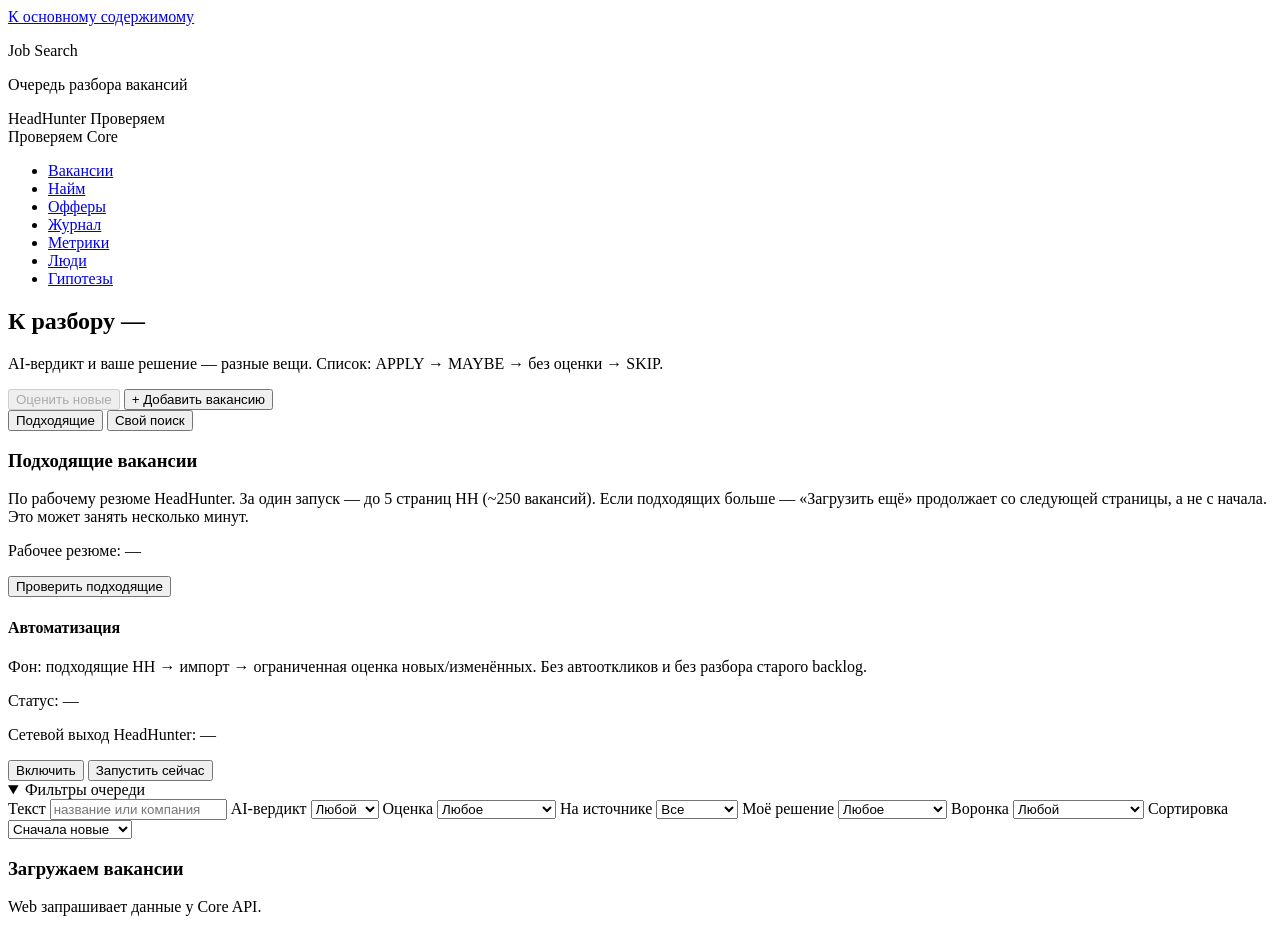
==== src/job_search_web/static/index.html @ 20616d5e "fix(web): restore initial load after CAPTCHA JS SyntaxError A typo in showSuitableCaptchaPanel abort" ====
<!doctype html>
<html lang="ru">
  <head>
    <meta charset="utf-8">
    <meta name="viewport" content="width=device-width, initial-scale=1">
    <meta name="description" content="Локальная доска вакансий Job Search">
    <title>Job Search — Вакансии</title>
    <link rel="stylesheet" href="/assets/styles.css?v=20260910-r54">
    <script src="/assets/app.js?v=20260910-r54" defer></script>
  </head>
  <body>
    <a class="skip-link" href="#main-content">К основному содержимому</a>
    <div class="app">
      <header class="app-header">
        <div class="app-header__brand">
          <p class="app-header__title">Job Search</p>
          <p class="app-header__subtitle">Очередь разбора вакансий</p>
        </div>
        <div class="app-header__signals">
          <div class="signal app-header__status" id="hh-connection" data-status="unknown" aria-label="Состояние HeadHunter">
            <span class="signal-dot" aria-hidden="true"></span>
            <span class="hh-connection__text">
              <span class="hh-connection__service">HeadHunter</span>
              <span id="hh-connection-label">Проверяем</span>
              <span id="hh-account-label" class="hh-connection__account" hidden></span>
            </span>
            <button class="btn btn--ghost btn--compact" id="hh-connection-action" type="button" hidden></button>
          </div>
          <div class="signal app-header__status" id="core-connection" aria-label="Состояние Core">
            <span class="signal-dot" aria-hidden="true"></span>
            <span id="connection-label">Проверяем Core</span>
          </div>
        </div>
      </header>

        <div id="hh-resumes" class="hh-resumes" hidden>
        <p class="hh-resumes__label">Резюме HH</p>
        <div class="hh-resumes__content">
          <p id="hh-resumes-status" class="hh-resumes__status"></p>
          <div id="hh-resume-content" class="hh-resume-content" hidden>
            <div class="hh-resume-content__text">
              <p id="hh-resume-working" class="hh-resume-content__working"></p>
              <p id="hh-resume-sync-state" class="hh-resume-content__state"></p>
              <p id="hh-resume-file" class="hh-resume-content__file" hidden></p>
            </div>
            <button
              class="btn btn--secondary btn--compact"
              id="hh-resume-sync"
              type="button"
              hidden
            >Синхронизировать</button>
          </div>
          <ul id="hh-resumes-list" class="hh-resumes__list" role="listbox" aria-label="Резюме HH"></ul>
          <button class="btn btn--ghost btn--compact" id="hh-resumes-clear" type="button" hidden>
            Сбросить выбор
          </button>
          <div id="hh-resumes-actions" class="hh-resumes__actions" hidden>
            <button
              class="btn btn--secondary btn--compact"
              id="hh-resumes-open"
              type="button"
              hidden
            >Войти в HeadHunter</button>
            <button class="btn btn--primary btn--compact" id="hh-resumes-confirm" type="button" hidden>
              Я вошёл — проверить
            </button>
          </div>
        </div>
      </div>

      <div class="app-body">
        <nav class="app-nav" aria-label="Основные разделы">
          <ul class="app-nav__list">
            <li><a class="app-nav__link" href="#vacancies" data-nav="vacancies" aria-current="page">Вакансии</a></li>
            <li><a class="app-nav__link" href="#hiring" data-nav="hiring">Найм</a></li>
            <li><a class="app-nav__link" href="#offers" data-nav="offers">Офферы</a></li>
            <li><a class="app-nav__link" href="#journal" data-nav="journal">Журнал</a></li>
            <li><a class="app-nav__link" href="#metrics" data-nav="metrics">Метрики</a></li>
            <li><a class="app-nav__link" href="#people" data-nav="people">Люди</a></li>
            <li><a class="app-nav__link" href="#hypotheses" data-nav="hypotheses">Гипотезы</a></li>
          </ul>
        </nav>

        <main class="app-main" id="main-content">
          <div id="notice" class="notice" role="status" aria-live="polite" hidden></div>
          <div id="search-cycle-banner" class="search-cycle-banner" role="status" hidden></div>

          <div class="section-view" id="section-vacancies" data-section="vacancies" role="region" aria-labelledby="board-title">
          <section class="toolbar" aria-labelledby="board-title">
            <div>
              <h2 id="board-title">К разбору <span class="section-count" id="vacancy-count">—</span></h2>
              <p class="toolbar-note">AI-вердикт и ваше решение — разные вещи. Список: APPLY → MAYBE → без оценки → SKIP.</p>
            </div>
            <div class="toolbar__actions">
              <button class="btn btn--secondary" id="bulk-score-new" type="button" disabled>Оценить новые</button>
              <button class="btn btn--primary" id="open-form" type="button">+ Добавить вакансию</button>
            </div>
          </section>

          <section class="vacancy-search" id="vacancy-search" aria-labelledby="vacancy-search-title">
            <div class="vacancy-search__tabs" role="tablist" aria-label="Режимы поиска вакансий">
              <button type="button" class="vacancy-search__tab is-active" role="tab" aria-selected="true" data-search-tab="suitable" id="tab-suitable">Подходящие</button>
              <button type="button" class="vacancy-search__tab" role="tab" aria-selected="false" data-search-tab="own" id="tab-own">Свой поиск</button>
            </div>

            <div class="vacancy-search__panel" id="panel-suitable" data-search-panel="suitable">
              <div class="vacancy-search__header">
                <h3 id="vacancy-search-title" class="vacancy-search__title">Подходящие вакансии</h3>
                <p class="vacancy-search__hint">По рабочему резюме HeadHunter. За один запуск — до 5 страниц HH (~250 вакансий). Если подходящих больше — «Загрузить ещё» продолжает со следующей страницы, а не с начала. Это может занять несколько минут.</p>
              </div>
              <p class="vacancy-search__resume" id="suitable-resume-line">Рабочее резюме: —</p>
              <p class="vacancy-search__total" id="suitable-total-line" hidden>HH предлагает: —</p>
              <p class="vacancy-search__progress" id="suitable-progress-line" hidden></p>
              <div class="vacancy-search__live" id="suitable-live" hidden>
                <p class="vacancy-search__live-timing" id="suitable-live-timing">
                  <span id="suitable-live-started"></span>
                  <span class="vacancy-search__live-elapsed-wrap">
                    · прошло <span id="suitable-live-elapsed" class="vacancy-search__live-elapsed">0 сек</span>
                  </span>
                </p>
                <p class="vacancy-search__live-progress" id="suitable-live-progress" aria-live="polite"></p>
                <p class="vacancy-search__live-counts" id="suitable-live-counts"></p>
                <p class="vacancy-search__live-stuck" id="suitable-live-stuck" hidden>Давно нет прогресса</p>
                <div class="vacancy-search__live-captcha" id="suitable-live-captcha" hidden>
                  <p class="vacancy-search__live-captcha-msg" id="suitable-live-captcha-msg">
                    HeadHunter остановил загрузку и требует подтверждение
                  </p>
                  <p class="vacancy-search__live-captcha-meta" id="suitable-live-captcha-meta"></p>
                  <img
                    class="vacancy-search__live-captcha-shot"
                    id="suitable-live-captcha-shot"
                    alt="Скриншот CAPTCHA из scraper-браузера"
                    hidden
                  />
                  <div class="vacancy-search__live-captcha-actions">
                    <button type="button" class="btn btn--primary" id="suitable-captcha-open">
                      Открыть challenge в noVNC
                    </button>
                    <button type="button" class="btn btn--ghost" id="suitable-captcha-confirm">
                      Я решил CAPTCHA — проверить
                    </button>
                  </div>
                </div>
              </div>
              <div class="vacancy-search__actions">
                <button class="btn btn--primary" id="suitable-run" type="button">Проверить подходящие</button>
                <button class="btn btn--ghost" id="suitable-load-more" type="button" hidden>Загрузить ещё</button>
                <p class="vacancy-search__status" id="suitable-status" role="status" aria-live="polite"></p>
              </div>
              <div class="vacancy-search__last" id="suitable-last" hidden>
                <p class="vacancy-search__last-title">Последняя проверка</p>
                <p class="vacancy-search__last-body" id="suitable-last-body"></p>
              </div>

              <div class="automation-panel" id="automation-panel" aria-labelledby="automation-title">
                <h4 id="automation-title" class="automation-panel__title">Автоматизация</h4>
                <p class="automation-panel__hint">
                  Фон: подходящие HH → импорт → ограниченная оценка новых/изменённых.
                  Без автооткликов и без разбора старого backlog.
                </p>
                <p class="automation-panel__status" id="automation-status-line" role="status">Статус: —</p>
                <p class="automation-panel__health" id="automation-health-line">Сетевой выход HeadHunter: —</p>
                <p class="automation-panel__meta" id="automation-meta-line"></p>
                <p class="automation-panel__error" id="automation-error-line" hidden></p>
                <p class="automation-panel__history" id="automation-history-line" hidden></p>
                <div class="automation-panel__actions">
                  <button class="btn btn--ghost" id="automation-toggle" type="button">Включить</button>
                  <button class="btn btn--primary" id="automation-run-now" type="button">Запустить сейчас</button>
                </div>
              </div>
            </div>

            <div class="vacancy-search__panel" id="panel-own" data-search-panel="own" hidden>
              <div class="vacancy-search__header">
                <h3 class="vacancy-search__title">Свой поиск</h3>
                <p class="vacancy-search__hint">Ручной поиск с промежуточным выбором вакансий перед добавлением в основной список — появится позже. Сейчас этот режим не запускает импорт в список.</p>
              </div>
              <p class="vacancy-search__deferred">Скоро: поиск по своим фильтрам → список результатов → «Добавить выбранные» / «Добавить все».</p>
            </div>
          </section>

          <details class="vacancy-list-filter" id="vacancy-list-filter" open>
            <summary>Фильтры очереди</summary>
            <div class="vacancy-list-filter__body">
              <label class="field">
                <span class="field__label">Текст</span>
                <input class="control" id="vacancy-filter-text" type="search" placeholder="название или компания" />
              </label>
              <label class="field">
                <span class="field__label">AI-вердикт</span>
                <select class="control control--select" id="vacancy-filter-verdict">
                  <option value="">Любой</option>
                  <option value="apply">APPLY</option>
                  <option value="maybe">MAYBE</option>
                  <option value="skip">SKIP</option>
                </select>
              </label>
              <label class="field">
                <span class="field__label">Оценка</span>
                <select class="control control--select" id="vacancy-filter-scoring">
                  <option value="">Любое</option>
                  <option value="current">Есть оценка</option>
                  <option value="unscored">Без оценки</option>
                  <option value="failed">Ошибка оценки</option>
                </select>
              </label>
              <label class="field">
                <span class="field__label">На источнике</span>
                <select class="control control--select" id="vacancy-filter-fresh">
                  <option value="">Все</option>
                  <option value="active">Активные</option>
                  <option value="archived">В архиве</option>
                </select>
              </label>
              <label class="field">
                <span class="field__label">Моё решение</span>
                <select class="control control--select" id="vacancy-filter-owner">
                  <option value="">Любое</option>
                  <option value="unreviewed">Не разобрано</option>
                  <option value="interested">Интересно</option>
                  <option value="deferred">Отложено</option>
                  <option value="skipped">Пропущено</option>
                  <option value="applied">Откликнулся</option>
                </select>
              </label>
              <label class="field">
                <span class="field__label">Воронка</span>
                <select class="control control--select" id="vacancy-filter-status">
                  <option value="">Любой</option>
                  <option value="new">Новая</option>
                  <option value="reviewing">На рассмотрении</option>
                  <option value="shortlisted">В шортлисте</option>
                  <option value="rejected">Отклонена</option>
                </select>
              </label>
              <label class="field">
                <span class="field__label">Сортировка</span>
                <select class="control control--select" id="vacancy-sort" aria-label="Сортировка очереди">
                  <option value="priority">По приоритету</option>
                  <option value="newest" selected>Сначала новые</option>
                  <option value="oldest">Сначала старые</option>
                </select>
              </label>
            </div>
          </details>

          <section id="vacancies" class="list-rows vacancy-list" aria-live="polite" aria-busy="true">
            <article class="state state--loading" aria-busy="true">
              <span class="loader state__loader" aria-hidden="true"></span>
              <div class="state__content">
                <h3 class="state__title">Загружаем вакансии</h3>
                <p class="state__detail">Web запрашивает данные у Core API.</p>
              </div>
            </article>
          </section>

          <nav class="vacancy-pagination" id="vacancy-pagination" aria-label="Страницы очереди" hidden>
            <button class="btn btn--secondary btn--sm" id="vacancy-page-prev" type="button">Назад</button>
            <p class="vacancy-pagination__range" id="vacancy-page-range" aria-live="polite">—</p>
            <button class="btn btn--secondary btn--sm" id="vacancy-page-next" type="button">Дальше</button>
            <label class="vacancy-pagination__size field">
              <span class="field__label">На странице</span>
              <select class="control control--select" id="vacancy-page-size">
                <option value="25">25</option>
                <option value="50" selected>50</option>
                <option value="100">100</option>
              </select>
            </label>
          </nav>

          </div>

          <div class="section-view" id="section-hiring" data-section="hiring" role="region" aria-labelledby="hiring-title" hidden>
          <section class="toolbar" aria-labelledby="hiring-title">
            <div>
              <h2 id="hiring-title">Активный найм <span class="section-count" id="hiring-count">—</span></h2>
            </div>
            <p class="toolbar-note">Только процессы, которые вы явно начали. Без автозапуска из ответа работодателя.</p>
          </section>

          <section id="hiring-processes" class="list-rows" aria-live="polite" aria-busy="true">
            <article class="state state--loading" aria-busy="true">
              <span class="loader state__loader" aria-hidden="true"></span>
              <div class="state__content">
                <h3 class="state__title">Загружаем процессы найма</h3>
                <p class="state__detail">Web запрашивает активные процессы у Core API.</p>
              </div>
            </article>
          </section>

          </div>

          <div class="section-view" id="section-offers" data-section="offers" role="region" aria-labelledby="offers-title" hidden>
          <section class="toolbar" aria-labelledby="offers-title">
            <div>
              <h2 id="offers-title">Офферы <span class="section-count" id="offers-count">—</span></h2>
            </div>
            <p class="toolbar-note">Зафиксированные условия. Accept/Decline не закрывает поиск и ничего не отправляет.</p>
            <button class="btn btn--secondary" id="compare-offers" type="button" disabled>Сравнить</button>
          </section>

          <section id="offers-list" class="list-rows" aria-live="polite" aria-busy="true">
            <article class="state state--loading" aria-busy="true">
              <span class="loader state__loader" aria-hidden="true"></span>
              <div class="state__content">
                <h3 class="state__title">Загружаем офферы</h3>
                <p class="state__detail">Web запрашивает офферы у Core API.</p>
              </div>
            </article>
          </section>

          <section id="offer-compare-panel" class="offer-compare" hidden aria-labelledby="offer-compare-title">
            <div class="offer-compare__header">
              <h3 id="offer-compare-title">Сравнение офферов</h3>
              <button class="btn btn--ghost btn--sm" id="close-offer-compare" type="button">Закрыть сравнение</button>
            </div>
            <p class="toolbar-note" id="offer-compare-disclaimer"></p>
            <div id="offer-compare-table" class="offer-compare__scroll"></div>
          </section>

          </div>

          <div class="section-view" id="section-journal" data-section="journal" role="region" aria-labelledby="journal-title" hidden>
          <section class="toolbar journal-toolbar" aria-labelledby="journal-title">
            <div>
              <h2 id="journal-title">Журнал <span class="section-count" id="application-count">—</span></h2>
            </div>
            <p class="toolbar-note">Только локальные факты — без автоматической отправки.</p>
          </section>

          <section id="applications" class="application-list list-rows" aria-live="polite" aria-busy="true">
            <article class="state state--loading" aria-busy="true">
              <span class="loader state__loader" aria-hidden="true"></span>
              <div class="state__content">
                <h3 class="state__title">Загружаем отклики</h3>
                <p class="state__detail">Web запрашивает журнал у Core API.</p>
              </div>
            </article>
          </section>

          </div>

          <div class="section-view" id="section-metrics" data-section="metrics" role="region" aria-labelledby="metrics-title" hidden>
          <section class="toolbar metrics-toolbar" aria-labelledby="metrics-title">
            <div>
              <h2 id="metrics-title">Дневные метрики <span class="section-count" id="metric-count">—</span></h2>
            </div>
            <button class="btn btn--primary" id="open-metric-form" type="button">+ Записать день</button>
          </section>

          <section id="metrics" class="metrics-dashboard" aria-live="polite" aria-busy="true">
            <article class="state state--loading" aria-busy="true">
              <span class="loader state__loader" aria-hidden="true"></span>
              <div class="state__content">
                <h3 class="state__title">Загружаем показатели</h3>
                <p class="state__detail">Web запрашивает историю у Core API.</p>
              </div>
            </article>
          </section>

          </div>

          <div class="section-view" id="section-people" data-section="people" role="region" aria-labelledby="people-title" hidden>
          <section class="toolbar people-toolbar" aria-labelledby="people-title">
            <div>
              <h2 id="people-title">Люди <span class="section-count" id="people-count">—</span></h2>
            </div>
            <button class="btn btn--primary" id="open-person-form" type="button">+ Добавить контакт</button>
          </section>

          <section id="people" class="list-rows people-list" aria-live="polite" aria-busy="true">
            <article class="state state--loading" aria-busy="true">
              <span class="loader state__loader" aria-hidden="true"></span>
              <div class="state__content">
                <h3 class="state__title">Загружаем контакты</h3>
                <p class="state__detail">Web запрашивает подтверждённые карточки у Core API.</p>
              </div>
            </article>
          </section>

          </div>

          <div class="section-view" id="section-hypotheses" data-section="hypotheses" role="region" aria-labelledby="hypotheses-title" hidden>
          <section class="toolbar hypotheses-toolbar" aria-labelledby="hypotheses-title">
            <div>
              <h2 id="hypotheses-title">Гипотезы <span class="section-count" id="hypothesis-count">—</span></h2></div>
            <button class="btn btn--primary" id="open-hypothesis-form" type="button">+ Новая гипотеза</button>
          </section>
          <section id="hypotheses" class="list-rows hypothesis-list" aria-live="polite" aria-busy="true">
            <article class="state state--loading" aria-busy="true">
              <span class="loader state__loader" aria-hidden="true"></span>
              <div class="state__content">
                <h3 class="state__title">Загружаем эксперименты</h3>
                <p class="state__detail">Web запрашивает гипотезы у Core API.</p>
              </div>
            </article>
          </section>

          </div>
        </main>
      </div>
    </div>

    <div class="app-dialogs">
    <dialog id="vacancy-dialog" class="dialog" aria-labelledby="dialog-title">
      <form id="vacancy-form" class="dialog__form" method="dialog">
        <header class="dialog__header">
          <div>
            <p class="section-number">НОВАЯ ВОЗМОЖНОСТЬ</p>
            <h2 id="dialog-title">Добавить вакансию</h2>
          </div>
          <button class="btn btn--ghost btn--icon" id="close-form" type="button" aria-label="Закрыть">×</button>
        </header>
        <div class="dialog__body">
          <div class="form-grid">
            <label class="field">
              <span class="field__label">Название</span>
              <input class="control" name="title" required maxlength="500" placeholder="Backend Engineer">
            </label>
            <label class="field">
              <span class="field__label">Компания</span>
              <input class="control" name="company_name" required maxlength="255" placeholder="Example Labs">
            </label>
            <label class="field">
              <span class="field__label">Источник</span>
              <input class="control" name="source" required maxlength="64" value="manual">
            </label>
            <label class="field">
              <span class="field__label">Ссылка</span>
              <input class="control" name="url" required type="url" placeholder="https://example.com/vacancy">
            </label>
            <label class="field wide">
              <span class="field__label">Описание</span>
              <textarea class="control control--textarea" name="description" rows="4" placeholder="Ключевые требования и заметки"></textarea>
            </label>
          </div>
          <p id="form-error" class="field__error form-error" role="alert" hidden></p>
        </div>
        <footer class="dialog__actions">
          <button class="btn btn--ghost" id="cancel-form" type="button">Отмена</button>
          <button class="btn btn--primary" id="submit-form" type="submit">Сохранить</button>
        </footer>
      </form>
    </dialog>

    <dialog id="application-dialog" class="dialog" aria-labelledby="application-dialog-title">
      <form id="application-form" class="dialog__form" method="dialog">
        <header class="dialog__header">
          <div>
            <p class="section-number">ЛОКАЛЬНЫЙ ФАКТ ОТКЛИКА</p>
            <h2 id="application-dialog-title">Записать отклик</h2>
            <p id="application-vacancy-title" class="dialog-context"></p>
          </div>
          <button class="btn btn--ghost btn--icon" id="close-application-form" type="button" aria-label="Закрыть">×</button>
        </header>
        <div class="dialog__body">
          <input name="vacancy_id" type="hidden">
          <div class="form-grid">
            <label class="field">
              <span class="field__label">Источник</span>
              <input class="control" name="source" required maxlength="64" value="manual">
            </label>
            <label class="field">
              <span class="field__label">Дата и время</span>
              <input class="control" name="applied_at" type="datetime-local">
            </label>
            <label class="field">
              <span class="field__label">Версия резюме</span>
              <input class="control" name="resume_version" maxlength="255" placeholder="backend-v3">
            </label>
            <label class="field">
              <span class="field__label">Следующий шаг</span>
              <input class="control" name="next_action" maxlength="500" placeholder="Проверить ответ через неделю">
            </label>
            <label class="field">
              <span class="field__label">Когда напомнить</span>
              <input class="control" name="next_action_at" type="datetime-local">
            </label>
            <label class="field wide">
              <span class="field__label">Сопроводительное письмо</span>
              <textarea class="control control--textarea" name="cover_letter_text" rows="4" placeholder="Необязательно; хранится только локально"></textarea>
            </label>
          </div>
          <p class="safety-note">Эта форма ничего не отправляет работодателю или в HeadHunter.</p>
          <p id="application-form-error" class="field__error form-error" role="alert" hidden></p>
        </div>
        <footer class="dialog__actions">
          <button class="btn btn--ghost" id="cancel-application-form" type="button">Отмена</button>
          <button class="btn btn--primary" id="submit-application-form" type="submit">Записать факт</button>
        </footer>
      </form>
    </dialog>

    <dialog id="outreach-dialog" class="dialog" aria-labelledby="outreach-dialog-title">
      <form id="outreach-form" class="dialog__form" method="dialog">
        <header class="dialog__header">
          <div>
            <p class="section-number">ФАКТ КОНТАКТА · НЕ ОТПРАВКА</p>
            <h2 id="outreach-dialog-title">Записать контакт</h2>
            <p id="outreach-vacancy-title" class="dialog-context"></p>
          </div>
          <button class="btn btn--ghost btn--icon" id="close-outreach-form" type="button" aria-label="Закрыть">×</button>
        </header>
        <div class="dialog__body">
          <input name="vacancy_id" type="hidden">
          <div class="form-grid">
            <label class="field wide">
              <span class="field__label">Кому написали</span>
              <select class="control control--select" name="person_id" required></select>
            </label>
            <label class="field">
              <span class="field__label">Как связались</span>
              <select class="control control--select" name="method" required>
                <option value="linkedin">LinkedIn</option>
                <option value="email">Email</option>
                <option value="telegram">Telegram</option>
                <option value="phone">Телефон</option>
                <option value="other">Другое</option>
              </select>
            </label>
            <label class="field">
              <span class="field__label">Когда</span>
              <input class="control" name="occurred_at" type="datetime-local">
            </label>
            <label class="field wide">
              <span class="field__label">Краткая заметка</span>
              <textarea class="control control--textarea" name="note" rows="3" maxlength="2000" placeholder="Например: написал в LinkedIn про вакансию"></textarea>
            </label>
          </div>
          <p class="safety-note">Форма только записывает, что вы уже связались снаружи. Job Search ничего не отправляет.</p>
          <p id="outreach-form-error" class="field__error form-error" role="alert" hidden></p>
        </div>
        <footer class="dialog__actions">
          <button class="btn btn--ghost" id="cancel-outreach-form" type="button">Отмена</button>
          <button class="btn btn--primary" id="submit-outreach-form" type="submit">Записать контакт</button>
        </footer>
      </form>
    </dialog>

    <dialog id="response-dialog" class="dialog" aria-labelledby="response-dialog-title">
      <form id="response-form" class="dialog__form" method="dialog">
        <header class="dialog__header">
          <div>
            <p class="section-number">ОТВЕТ РАБОТОДАТЕЛЯ · НЕ ОТПРАВКА</p>
            <h2 id="response-dialog-title">Записать ответ</h2>
            <p id="response-vacancy-title" class="dialog-context"></p>
          </div>
          <button class="btn btn--ghost btn--icon" id="close-response-form" type="button" aria-label="Закрыть">×</button>
        </header>
        <div class="dialog__body">
          <input name="vacancy_id" type="hidden">
          <div class="form-grid">
            <label class="field">
              <span class="field__label">Источник</span>
              <select class="control control--select" name="source" required>
                <option value="hh">HH / отклик</option>
                <option value="direct">Прямой контакт</option>
              </select>
            </label>
            <label class="field">
              <span class="field__label">Тип ответа</span>
              <select class="control control--select" name="response_type" required>
                <option value="replied">Ответили</option>
                <option value="invitation">Приглашение</option>
                <option value="rejection">Отказ</option>
                <option value="question">Вопрос</option>
                <option value="interview_request">Запрос собеседования</option>
                <option value="test_task">Тестовое</option>
                <option value="no_response">Нет ответа</option>
                <option value="other">Другое</option>
              </select>
            </label>
            <label class="field wide">
              <span class="field__label">Связанное действие</span>
              <select class="control control--select" name="related_action">
                <option value="">Без привязки</option>
              </select>
            </label>
            <label class="field">
              <span class="field__label">Когда</span>
              <input class="control" name="occurred_at" type="datetime-local">
            </label>
            <label class="field wide">
              <span class="field__label">Краткая заметка</span>
              <textarea class="control control--textarea" name="note" rows="3" maxlength="2000" placeholder="Что ответил работодатель"></textarea>
            </label>
            <label class="field wide">
              <span class="field__label">Следующий шаг (по подтверждению)</span>
              <input class="control" name="suggested_next_action" maxlength="500" placeholder="Например: Ответить работодателю">
            </label>
          </div>
          <p class="safety-note">Запись ответа не меняет вердикт AI и решение владельца и ничего не отправляет наружу.</p>
          <p id="response-form-error" class="field__error form-error" role="alert" hidden></p>
        </div>
        <footer class="dialog__actions">
          <button class="btn btn--ghost" id="cancel-response-form" type="button">Отмена</button>
          <button class="btn btn--primary" id="submit-response-form" type="submit">Записать ответ</button>
        </footer>
      </form>
    </dialog>

    <dialog id="hiring-start-dialog" class="dialog" aria-labelledby="hiring-start-dialog-title">
      <form id="hiring-start-form" class="dialog__form" method="dialog">
        <header class="dialog__header">
          <div>
            <p class="section-number">ПРОЦЕСС НАЙМА · R4.0</p>
            <h2 id="hiring-start-dialog-title">Начать процесс</h2>
            <p id="hiring-start-vacancy-title" class="dialog-context"></p>
          </div>
          <button class="btn btn--ghost btn--icon" id="close-hiring-start-form" type="button" aria-label="Закрыть">×</button>
        </header>
        <div class="dialog__body">
          <input name="vacancy_id" type="hidden">
          <div class="form-grid">
            <label class="field">
              <span class="field__label">Стартовый этап</span>
              <select class="control control--select" name="initial_stage" required>
                <option value="screening">Скрининг</option>
                <option value="interview">Интервью</option>
                <option value="test_task">Тестовое</option>
                <option value="final_interview">Финальное интервью</option>
                <option value="other">Другое</option>
              </select>
            </label>
            <label class="field wide">
              <span class="field__label">Заметка</span>
              <textarea class="control control--textarea" name="note" rows="2" maxlength="2000" placeholder="Необязательно"></textarea>
            </label>
            <label class="field wide">
              <span class="field__label">Следующий шаг (по подтверждению)</span>
              <input class="control" name="suggested_next_action" maxlength="500" value="Подготовиться к скринингу">
            </label>
          </div>
          <p class="safety-note">Старт процесса не меняет вердикт AI, решение владельца и факты R3.</p>
          <p id="hiring-start-form-error" class="field__error form-error" role="alert" hidden></p>
        </div>
        <footer class="dialog__actions">
          <button class="btn btn--ghost" id="cancel-hiring-start-form" type="button">Отмена</button>
          <button class="btn btn--primary" id="submit-hiring-start-form" type="submit">Начать процесс</button>
        </footer>
      </form>
    </dialog>

    <dialog id="hiring-stage-dialog" class="dialog" aria-labelledby="hiring-stage-dialog-title">
      <form id="hiring-stage-form" class="dialog__form" method="dialog">
        <header class="dialog__header">
          <div>
            <p class="section-number">СМЕНА ЭТАПА</p>
            <h2 id="hiring-stage-dialog-title">Перейти к этапу</h2>
            <p id="hiring-stage-vacancy-title" class="dialog-context"></p>
          </div>
          <button class="btn btn--ghost btn--icon" id="close-hiring-stage-form" type="button" aria-label="Закрыть">×</button>
        </header>
        <div class="dialog__body">
          <input name="process_id" type="hidden">
          <input name="vacancy_id" type="hidden">
          <div class="form-grid">
            <label class="field">
              <span class="field__label">Новый этап</span>
              <select class="control control--select" name="stage" required>
                <option value="screening">Скрининг</option>
                <option value="interview">Интервью</option>
                <option value="test_task">Тестовое</option>
                <option value="final_interview">Финальное интервью</option>
                <option value="other">Другое</option>
              </select>
            </label>
            <label class="field wide">
              <span class="field__label">Заметка</span>
              <textarea class="control control--textarea" name="note" rows="2" maxlength="2000"></textarea>
            </label>
            <label class="field wide">
              <span class="field__label">Следующий шаг (по подтверждению)</span>
              <input class="control" name="suggested_next_action" maxlength="500">
            </label>
          </div>
          <p id="hiring-stage-form-error" class="field__error form-error" role="alert" hidden></p>
        </div>
        <footer class="dialog__actions">
          <button class="btn btn--ghost" id="cancel-hiring-stage-form" type="button">Отмена</button>
          <button class="btn btn--primary" id="submit-hiring-stage-form" type="submit">Сохранить этап</button>
        </footer>
      </form>
    </dialog>

    <dialog id="hiring-activity-dialog" class="dialog" aria-labelledby="hiring-activity-dialog-title">
      <form id="hiring-activity-form" class="dialog__form" method="dialog">
        <header class="dialog__header">
          <div>
            <p class="section-number">АКТИВНОСТЬ · R4.1</p>
            <h2 id="hiring-activity-dialog-title">Добавить активность</h2>
            <p id="hiring-activity-vacancy-title" class="dialog-context"></p>
          </div>
          <button class="btn btn--ghost btn--icon" id="close-hiring-activity-form" type="button" aria-label="Закрыть">×</button>
        </header>
        <div class="dialog__body">
          <input name="process_id" type="hidden">
          <input name="vacancy_id" type="hidden">
          <div class="form-grid">
            <label class="field">
              <span class="field__label">Тип</span>
              <select class="control control--select" name="activity_type" required>
                <option value="interview">Интервью</option>
                <option value="screening">Скрининг</option>
                <option value="test_task">Тестовое</option>
                <option value="other">Другое</option>
              </select>
            </label>
            <label class="field">
              <span class="field__label">Название</span>
              <input class="control" name="title" maxlength="500" placeholder="Например, интервью с CTO">
            </label>
            <label class="field">
              <span class="field__label">Дата/время</span>
              <input class="control" name="scheduled_at" type="datetime-local">
            </label>
            <label class="field">
              <span class="field__label">Срок (deadline)</span>
              <input class="control" name="due_at" type="datetime-local">
            </label>
            <label class="field">
              <span class="field__label">Участник</span>
              <input class="control" name="participant" maxlength="500" placeholder="Имя / роль">
            </label>
            <label class="field">
              <span class="field__label">Ссылка / материал</span>
              <input class="control" name="url" type="url" maxlength="2048" placeholder="https://…">
            </label>
            <label class="field wide">
              <span class="field__label">Заметка / подготовка</span>
              <textarea class="control control--textarea" name="note" rows="2" maxlength="2000"></textarea>
            </label>
          </div>
          <p class="safety-note">Активность не меняет этап найма автоматически.</p>
          <p id="hiring-activity-form-error" class="field__error form-error" role="alert" hidden></p>
        </div>
        <footer class="dialog__actions">
          <button class="btn btn--ghost" id="cancel-hiring-activity-form" type="button">Отмена</button>
          <button class="btn btn--primary" id="submit-hiring-activity-form" type="submit">Сохранить</button>
        </footer>
      </form>
    </dialog>

    <dialog id="hiring-activity-complete-dialog" class="dialog" aria-labelledby="hiring-activity-complete-dialog-title">
      <form id="hiring-activity-complete-form" class="dialog__form" method="dialog">
        <header class="dialog__header">
          <div>
            <p class="section-number">РЕЗУЛЬТАТ</p>
            <h2 id="hiring-activity-complete-dialog-title">Завершить активность</h2>
            <p id="hiring-activity-complete-context" class="dialog-context"></p>
          </div>
          <button class="btn btn--ghost btn--icon" id="close-hiring-activity-complete-form" type="button" aria-label="Закрыть">×</button>
        </header>
        <div class="dialog__body">
          <input name="activity_id" type="hidden">
          <input name="vacancy_id" type="hidden">
          <input name="activity_type" type="hidden">
          <div class="form-grid">
            <label class="field wide">
              <span class="field__label">Результат</span>
              <textarea class="control control--textarea" name="result" rows="3" maxlength="2000" required></textarea>
            </label>
            <label class="field wide">
              <span class="field__label">Следующий шаг (по подтверждению)</span>
              <input class="control" name="suggested_next_action" maxlength="500">
            </label>
          </div>
          <p class="safety-note">Завершение активности не меняет этап. next_action — только после вашего подтверждения.</p>
          <p id="hiring-activity-complete-form-error" class="field__error form-error" role="alert" hidden></p>
        </div>
        <footer class="dialog__actions">
          <button class="btn btn--ghost" id="cancel-hiring-activity-complete-form" type="button">Отмена</button>
          <button class="btn btn--primary" id="submit-hiring-activity-complete-form" type="submit">Завершить</button>
        </footer>
      </form>
    </dialog>

    <dialog id="offer-dialog" class="dialog" aria-labelledby="offer-dialog-title">
      <form id="offer-form" class="dialog__form" method="dialog">
        <header class="dialog__header">
          <div>
            <p class="section-number">ОФФЕР · R5.0</p>
            <h2 id="offer-dialog-title">Записать оффер</h2>
            <p id="offer-vacancy-title" class="dialog-context"></p>
          </div>
          <button class="btn btn--ghost btn--icon" id="close-offer-form" type="button" aria-label="Закрыть">×</button>
        </header>
        <div class="dialog__body">
          <input name="hiring_process_id" type="hidden">
          <input name="vacancy_id" type="hidden">
          <div class="form-grid">
            <label class="field">
              <span class="field__label">Получен</span>
              <input class="control" name="received_at" type="datetime-local">
            </label>
            <label class="field">
              <span class="field__label">Должность в оффере</span>
              <input class="control" name="position_title" maxlength="500">
            </label>
            <label class="field">
              <span class="field__label">Компенсация</span>
              <input class="control" name="compensation_amount" type="number" min="0" step="1">
            </label>
            <label class="field">
              <span class="field__label">Валюта</span>
              <input class="control" name="compensation_currency" maxlength="16" placeholder="RUB" value="RUB">
            </label>
            <label class="field">
              <span class="field__label">База</span>
              <select class="control control--select" name="compensation_basis">
                <option value="unknown">Неизвестно</option>
                <option value="gross">Gross</option>
                <option value="net">Net</option>
              </select>
            </label>
            <label class="field">
              <span class="field__label">Формат</span>
              <input class="control" name="work_format" maxlength="255" placeholder="remote / hybrid / office">
            </label>
            <label class="field">
              <span class="field__label">Локация</span>
              <input class="control" name="location" maxlength="500">
            </label>
            <label class="field">
              <span class="field__label">Дата выхода</span>
              <input class="control" name="proposed_start_date" type="date">
            </label>
            <label class="field wide">
              <span class="field__label">Бонус / переменная часть</span>
              <textarea class="control control--textarea" name="bonus_text" rows="2" maxlength="2000"></textarea>
            </label>
            <label class="field wide">
              <span class="field__label">Льготы</span>
              <textarea class="control control--textarea" name="benefits_text" rows="2" maxlength="2000"></textarea>
            </label>
            <label class="field wide">
              <span class="field__label">Прочие условия</span>
              <textarea class="control control--textarea" name="note" rows="2" maxlength="2000"></textarea>
            </label>
          </div>
          <p class="safety-note">Запись оффера не закрывает поиск и ничего не отправляет работодателю.</p>
          <p id="offer-form-error" class="field__error form-error" role="alert" hidden></p>
        </div>
        <footer class="dialog__actions">
          <button class="btn btn--ghost" id="cancel-offer-form" type="button">Отмена</button>
          <button class="btn btn--primary" id="submit-offer-form" type="submit">Сохранить оффер</button>
        </footer>
      </form>
    </dialog>

    <dialog id="offer-decision-dialog" class="dialog" aria-labelledby="offer-decision-dialog-title">
      <form id="offer-decision-form" class="dialog__form" method="dialog">
        <header class="dialog__header">
          <div>
            <p class="section-number">РЕШЕНИЕ</p>
            <h2 id="offer-decision-dialog-title">Решение по офферу</h2>
            <p id="offer-decision-context" class="dialog-context"></p>
          </div>
          <button class="btn btn--ghost btn--icon" id="close-offer-decision-form" type="button" aria-label="Закрыть">×</button>
        </header>
        <div class="dialog__body">
          <input name="offer_id" type="hidden">
          <input name="status" type="hidden">
          <div id="offer-decision-summary" class="offer-decision-summary" hidden></div>
          <div class="form-grid">
            <label class="field wide">
              <span class="field__label">Причина / заметка</span>
              <textarea class="control control--textarea" name="decision_note" rows="3" maxlength="2000"></textarea>
            </label>
          </div>
          <p class="safety-note">Решение локальное: другие процессы и search cycle не закрываются автоматически.</p>
          <p id="offer-decision-form-error" class="field__error form-error" role="alert" hidden></p>
        </div>
        <footer class="dialog__actions">
          <button class="btn btn--ghost" id="cancel-offer-decision-form" type="button">Отмена</button>
          <button class="btn btn--primary" id="submit-offer-decision-form" type="submit">Подтвердить</button>
        </footer>
      </form>
    </dialog>

    <dialog id="search-cycle-close-dialog" class="dialog" aria-labelledby="search-cycle-close-dialog-title">
      <form id="search-cycle-close-form" class="dialog__form" method="dialog">
        <header class="dialog__header">
          <div>
            <p class="section-number">ЗАВЕРШЕНИЕ ПОИСКА</p>
            <h2 id="search-cycle-close-dialog-title">Завершить поиск</h2>
            <p class="dialog-context">Явное закрытие цикла после принятого оффера.</p>
          </div>
          <button class="btn btn--ghost btn--icon" id="close-search-cycle-close-form" type="button" aria-label="Закрыть">×</button>
        </header>
        <div class="dialog__body">
          <input name="accepted_offer_id" type="hidden">
          <div id="search-cycle-close-summary" class="offer-decision-summary"></div>
          <div class="form-grid">
            <label class="field wide">
              <span class="field__label">Заметка (необязательно)</span>
              <textarea class="control control--textarea" name="close_note" rows="3" maxlength="2000"></textarea>
            </label>
          </div>
          <p class="safety-note">Ничего не отправляется работодателю или в HH. История вакансий и других офферов сохраняется.</p>
          <p id="search-cycle-close-form-error" class="field__error form-error" role="alert" hidden></p>
        </div>
        <footer class="dialog__actions">
          <button class="btn btn--ghost" id="cancel-search-cycle-close-form" type="button">Отмена</button>
          <button class="btn btn--primary" id="submit-search-cycle-close-form" type="submit">Подтвердить завершение</button>
        </footer>
      </form>
    </dialog>

    <dialog id="metric-dialog" class="dialog" aria-labelledby="metric-dialog-title">
      <form id="metric-form" class="dialog__form" method="dialog">
        <header class="dialog__header">
          <div>
            <p class="section-number">ДНЕВНОЙ СНИМОК</p>
            <h2 id="metric-dialog-title">Записать показатели</h2>
          </div>
          <button class="btn btn--ghost btn--icon" id="close-metric-form" type="button" aria-label="Закрыть">×</button>
        </header>
        <div class="dialog__body">
          <div class="form-grid metrics-form-grid">
            <label class="field wide">
              <span class="field__label">Дата</span>
              <input class="control" name="metric_date" required type="date">
            </label>
            <label class="field">
              <span class="field__label">Просмотров всего</span>
              <input class="control" name="views_total" min="0" type="number">
            </label>
            <label class="field">
              <span class="field__label">Новых просмотров</span>
              <input class="control" name="views_new" min="0" type="number">
            </label>
            <label class="field">
              <span class="field__label">Откликов</span>
              <input class="control" name="applications" min="0" type="number">
            </label>
            <label class="field">
              <span class="field__label">Ответов</span>
              <input class="control" name="replies" min="0" type="number">
            </label>
            <label class="field">
              <span class="field__label">Приглашений</span>
              <input class="control" name="invitations" min="0" type="number">
            </label>
            <label class="field">
              <span class="field__label">Отказов</span>
              <input class="control" name="rejections" min="0" type="number">
            </label>
            <label class="field wide">
              <span class="field__label">Заметка</span>
              <textarea class="control control--textarea" name="notes" maxlength="4000" rows="3" placeholder="Контекст дня — необязательно"></textarea>
            </label>
          </div>
          <p class="safety-note">Web сохраняет только введённый снимок и не подменяет данные HH.</p>
          <p id="metric-form-error" class="field__error form-error" role="alert" hidden></p>
        </div>
        <footer class="dialog__actions">
          <button class="btn btn--ghost" id="cancel-metric-form" type="button">Отмена</button>
          <button class="btn btn--primary" id="submit-metric-form" type="submit">Сохранить снимок</button>
        </footer>
      </form>
    </dialog>

    <dialog id="person-dialog" class="dialog" aria-labelledby="person-dialog-title">
      <form id="person-form" class="dialog__form" method="dialog">
        <header class="dialog__header">
          <div>
            <p class="section-number">ПОДТВЕРЖДЁННЫЙ КОНТАКТ</p>
            <h2 id="person-dialog-title">Добавить человека</h2>
          </div>
          <button class="btn btn--ghost btn--icon" id="close-person-form" type="button" aria-label="Закрыть">×</button>
        </header>
        <div class="dialog__body">
          <div class="form-grid">
            <label class="field wide">
              <span class="field__label">Компания / вакансия</span>
              <select class="control control--select" name="vacancy_id" required></select>
            </label>
            <label class="field">
              <span class="field__label">Имя</span>
              <input class="control" name="full_name" required maxlength="255" placeholder="Alex Example">
            </label>
            <label class="field">
              <span class="field__label">Роль</span>
              <select class="control control--select" name="role" required>
                <option value="hiring_manager">Нанимающий менеджер</option>
                <option value="recruiter">Рекрутер</option>
                <option value="referral">Referral-контакт</option>
                <option value="peer">Будущий коллега</option>
              </select>
            </label>
            <label class="field">
              <span class="field__label">Должность</span>
              <input class="control" name="title" maxlength="500" placeholder="Senior Engineer">
            </label>
            <label class="field">
              <span class="field__label">Источник</span>
              <input class="control" name="source" required maxlength="64" value="manual">
            </label>
            <label class="field">
              <span class="field__label">Публичная ссылка</span>
              <input class="control" name="url" type="url" placeholder="https://example.com/profile">
            </label>
            <label class="field">
              <span class="field__label">Уверенность 0–1</span>
              <input class="control" name="confidence" min="0" max="1" step="0.01" type="number">
            </label>
            <label class="field wide">
              <span class="field__label">Заметка</span>
              <textarea class="control control--textarea" name="notes" maxlength="4000" rows="3"></textarea>
            </label>
          </div>
          <p class="safety-note">Форма не запускает OSINT и не отправляет человеку сообщения.</p>
          <p id="person-form-error" class="field__error form-error" role="alert" hidden></p>
        </div>
        <footer class="dialog__actions">
          <button class="btn btn--ghost" id="cancel-person-form" type="button">Отмена</button>
          <button class="btn btn--primary" id="submit-person-form" type="submit">Сохранить контакт</button>
        </footer>
      </form>
    </dialog>
    <dialog id="hypothesis-dialog" class="dialog" aria-labelledby="hypothesis-dialog-title">
      <form id="hypothesis-form" class="dialog__form" method="dialog">
        <header class="dialog__header">
          <div>
            <p class="section-number">ИЗМЕРИМЫЙ ЭКСПЕРИМЕНТ</p>
            <h2 id="hypothesis-dialog-title">Новая гипотеза</h2>
          </div>
          <button class="btn btn--ghost btn--icon" id="close-hypothesis-form" type="button" aria-label="Закрыть">×</button>
        </header>
        <div class="dialog__body">
          <div class="form-grid">
            <label class="field wide">
              <span class="field__label">Гипотеза</span>
              <input class="control" name="title" required maxlength="500" placeholder="Точечные отклики повышают долю ответов">
            </label>
            <label class="field">
              <span class="field__label">Размер выборки</span>
              <input class="control" name="test_size" min="1" type="number">
            </label>
            <label class="field">
              <span class="field__label">Метрика</span>
              <input class="control" name="metric" maxlength="500" placeholder="reply_rate">
            </label>
            <label class="field">
              <span class="field__label">Источник</span>
              <input class="control" name="source" required maxlength="64" value="manual">
            </label>
            <label class="field wide">
              <span class="field__label">Описание</span>
              <textarea class="control control--textarea" name="description" maxlength="4000" rows="3"></textarea>
            </label>
          </div>
          <p id="hypothesis-form-error" class="field__error form-error" role="alert" hidden></p>
        </div>
        <footer class="dialog__actions">
          <button class="btn btn--ghost" id="cancel-hypothesis-form" type="button">Отмена</button>
          <button class="btn btn--primary" id="submit-hypothesis-form" type="submit">Начать эксперимент</button>
        </footer>
      </form>
    </dialog>
    <dialog id="hypothesis-close-dialog" class="dialog" aria-labelledby="hypothesis-close-title">
      <form id="hypothesis-close-form" class="dialog__form" method="dialog">
        <header class="dialog__header">
          <div>
            <p class="section-number">НАБЛЮДАЕМЫЙ РЕЗУЛЬТАТ</p>
            <h2 id="hypothesis-close-title">Закрыть гипотезу</h2>
            <p id="hypothesis-close-context" class="dialog-context"></p>
          </div>
          <button class="btn btn--ghost btn--icon" id="close-hypothesis-close" type="button" aria-label="Закрыть">×</button>
        </header>
        <div class="dialog__body">
          <input name="hypothesis_id" type="hidden">
          <div class="form-grid">
            <label class="field wide">
              <span class="field__label">Результат</span>
              <textarea class="control control--textarea" name="result" required maxlength="4000" rows="4"></textarea>
            </label>
          </div>
          <p id="hypothesis-close-error" class="field__error form-error" role="alert" hidden></p>
        </div>
        <footer class="dialog__actions">
          <button class="btn btn--ghost" id="cancel-hypothesis-close" type="button">Отмена</button>
          <button class="btn btn--primary" type="submit">Зафиксировать результат</button>
        </footer>
      </form>
    </dialog>
    </div>
  </body>
</html>
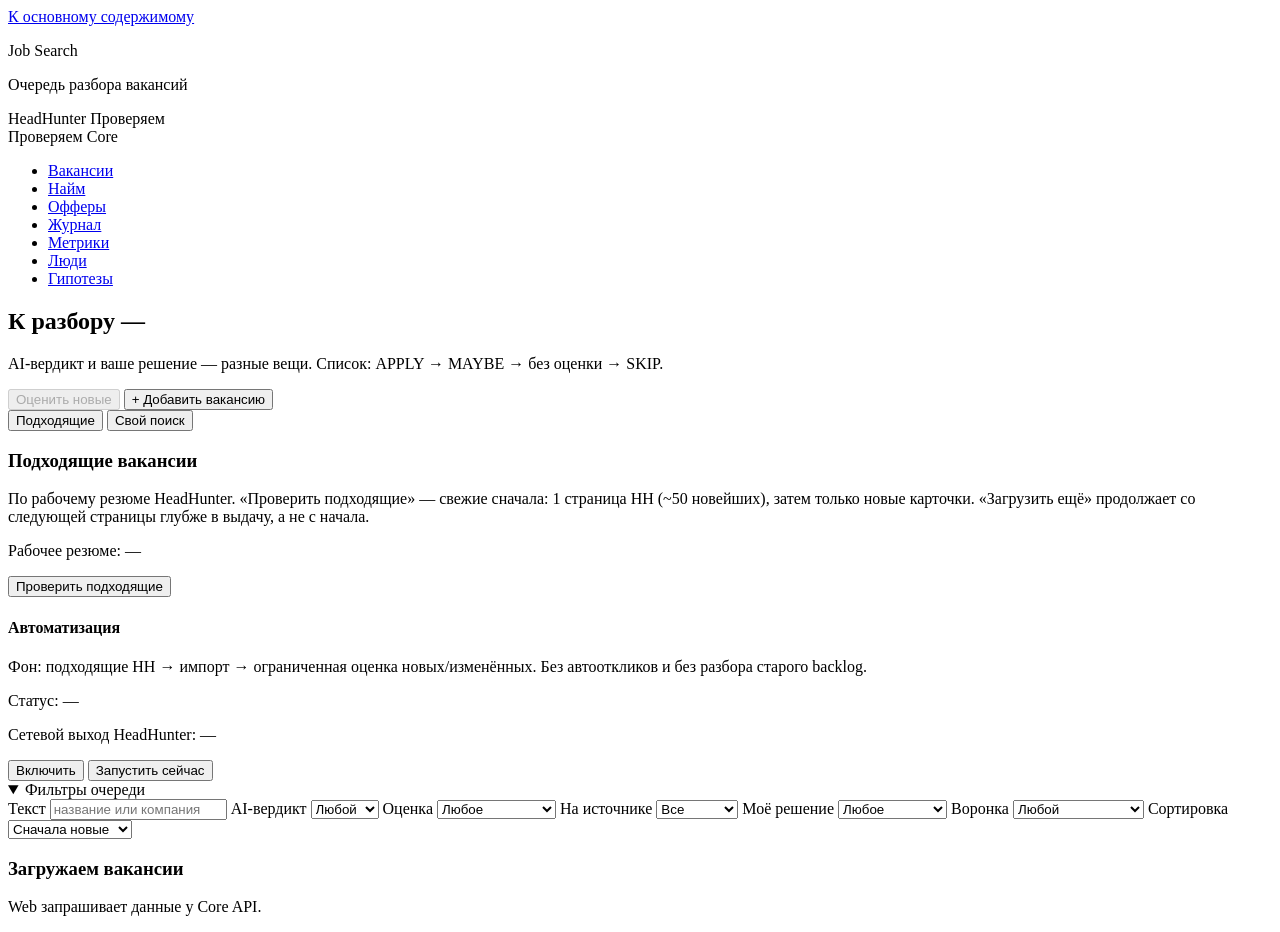
==== commit e24a859a: "feat(web): suitable freshness-first default max_pages=1 + live counters Default «Проверить подходящи" ====
--- a/src/job_search_web/static/index.html
+++ b/src/job_search_web/static/index.html
@@ -5,8 +5,8 @@
     <meta name="viewport" content="width=device-width, initial-scale=1">
     <meta name="description" content="Локальная доска вакансий Job Search">
     <title>Job Search — Вакансии</title>
-    <link rel="stylesheet" href="/assets/styles.css?v=20260910-r54">
-    <script src="/assets/app.js?v=20260910-r54" defer></script>
+    <link rel="stylesheet" href="/assets/styles.css?v=20260911-r58">
+    <script src="/assets/app.js?v=20260911-r60-suitable-fresh" defer></script>
   </head>
   <body>
     <a class="skip-link" href="#main-content">К основному содержимому</a>
@@ -106,7 +106,7 @@
             <div class="vacancy-search__panel" id="panel-suitable" data-search-panel="suitable">
               <div class="vacancy-search__header">
                 <h3 id="vacancy-search-title" class="vacancy-search__title">Подходящие вакансии</h3>
-                <p class="vacancy-search__hint">По рабочему резюме HeadHunter. За один запуск — до 5 страниц HH (~250 вакансий). Если подходящих больше — «Загрузить ещё» продолжает со следующей страницы, а не с начала. Это может занять несколько минут.</p>
+                <p class="vacancy-search__hint">По рабочему резюме HeadHunter. «Проверить подходящие» — свежие сначала: 1 страница HH (~50 новейших), затем только новые карточки. «Загрузить ещё» продолжает со следующей страницы глубже в выдачу, а не с начала.</p>
               </div>
               <p class="vacancy-search__resume" id="suitable-resume-line">Рабочее резюме: —</p>
               <p class="vacancy-search__total" id="suitable-total-line" hidden>HH предлагает: —</p>
